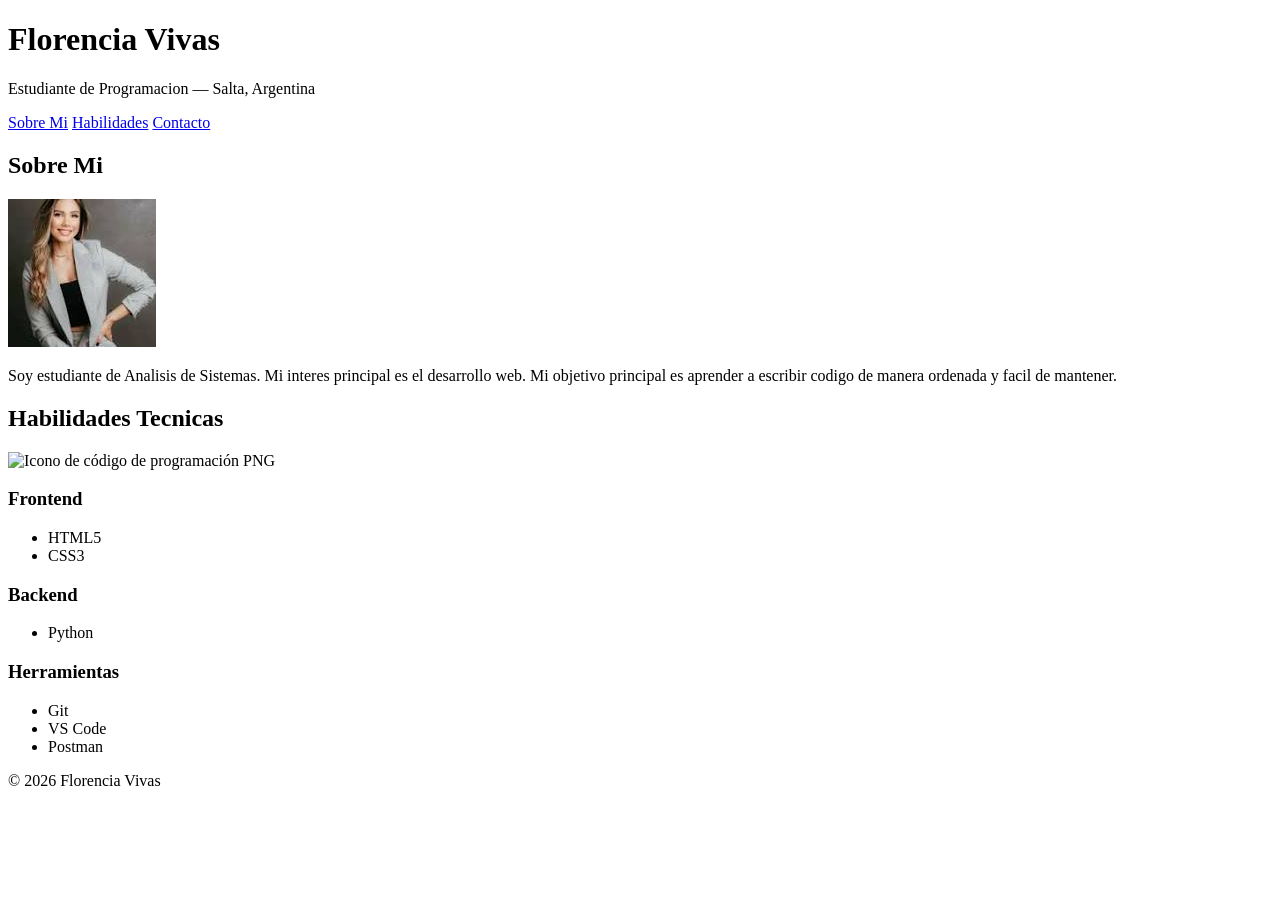
==== index.html @ e8586300 "Add files via upload" ====
<!DOCTYPE html>
<html lang="es">
<head>
 <meta charset="UTF-8">
 <meta name="viewport" content="width=device-width, initial-scale=1.0">
 <title>Florencia Vivas — Mi Primer Sitio</title>
 <link rel="stylesheet" href="style.css">
</head>  
<body>
 <header>

<h1>Florencia Vivas</h1>
 <p>Estudiante de Programacion — Salta, Argentina</p>
 </header>
 <nav>
 <a href="#sobre-mi">Sobre Mi</a>
 <a href="#intereses">Habilidades</a>
 <a href="#contacto">Contacto</a>
 </nav>
 <main>
 <section id="sobre-mi">
 <h2>Sobre Mi</h2>
 <img src="[data-uri]" 
 alt="Foto de Florencia Vivas">
 <p>Soy estudiante de Analisis de Sistemas. Mi interes principal es el desarrollo web. 
    Mi objetivo principal es aprender a escribir codigo de manera ordenada y facil de mantener.
 </p>
 </section>
 </main>
 <footer>
 <link rel="stylesheet">
 <style>
   * {
     box-sizing: border-box;
   }
 </style>

 <section id="Habilidades">
 <h2>Habilidades Tecnicas</h2>
 <img src="https://encrypted-tbn0.gstatic.com/images?q=tbn:ANd9GcQ-_fTBBXK3Xc1W5KxcZQ2_pjxvPH1rKwiwuQ&s" alt="Icono de código de programación PNG">
 <h3>Frontend</h3>
 <ul>
 <li>HTML5</li>
 <li>CSS3</li>
 </ul>

 <h3>Backend</h3>
 <ul>
 <li>Python</li>
 </ul>
 </section>

 <h3>Herramientas</h3>
 <ul>
 <li>Git</li>
 <li>VS Code</li>
 <li>Postman</li>
 </ul>
 <p>&copy; 2026 Florencia Vivas</p>
 <html>
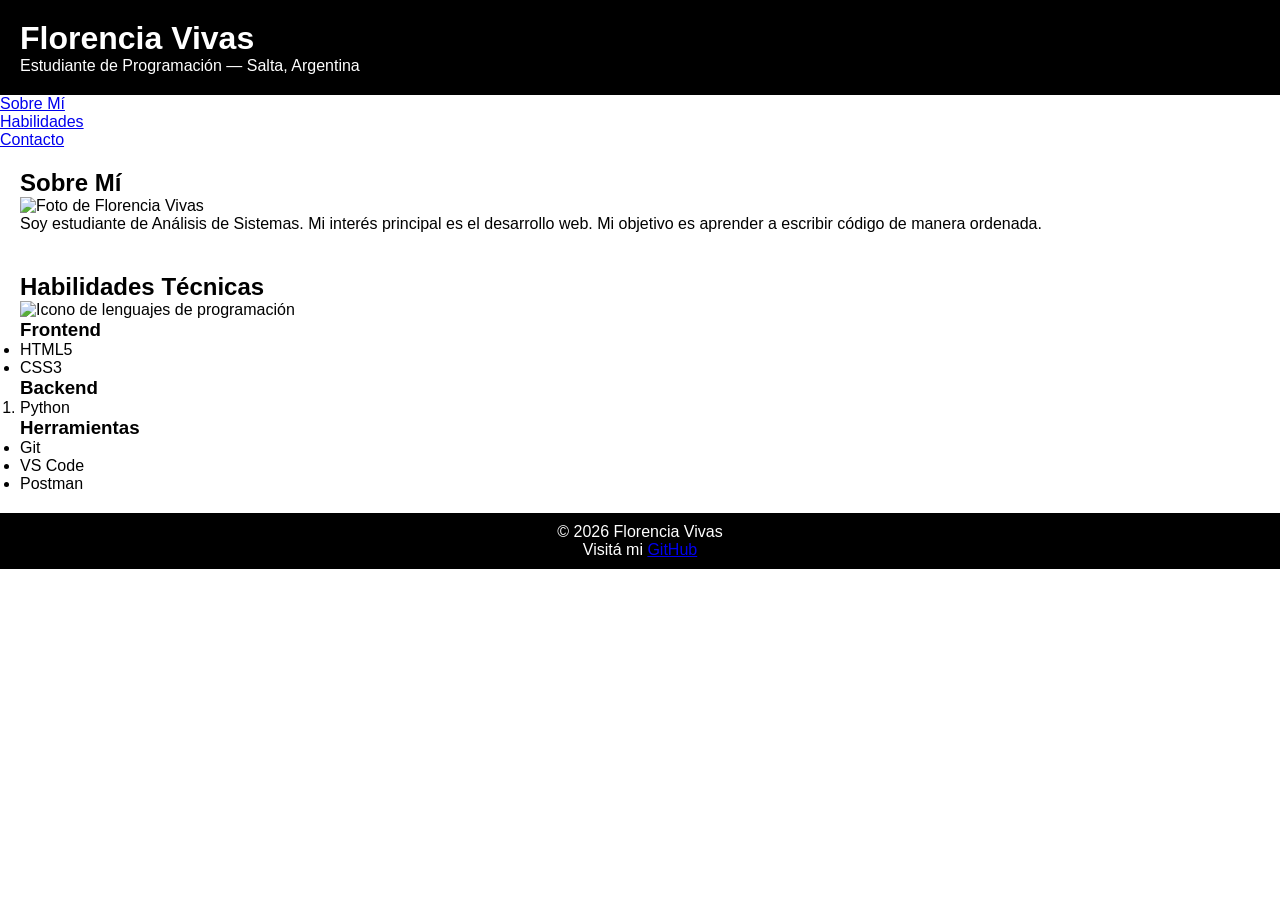
==== commit b625e276: "Refactor index.html structure and content" ====
--- a/index.html
+++ b/index.html
@@ -1,61 +1,61 @@
-
- <!DOCTYPE html>
+<!DOCTYPE html>
 <html lang="es">
 <head>
- <meta charset="UTF-8">
- <meta name="viewport" content="width=device-width, initial-scale=1.0">
- <title>Florencia Vivas — Mi Primer Sitio</title>
- <link rel="stylesheet" href="style.css">
-</head>  
+    <meta charset="UTF-8">
+    <meta name="viewport" content="width=device-width, initial-scale=1.0">
+    <title>Florencia Vivas — Mi Primer Sitio</title>
+    <link rel="stylesheet" href="style.css">
+</head>
 <body>
- <header>
 
-<h1>Florencia Vivas</h1>
- <p>Estudiante de Programacion — Salta, Argentina</p>
- </header>
- <nav>
- <a href="#sobre-mi">Sobre Mi</a>
- <a href="#intereses">Habilidades</a>
- <a href="#contacto">Contacto</a>
- </nav>
- <main>
- <section id="sobre-mi">
- <h2>Sobre Mi</h2>
- <img src="[data-uri]" 
- alt="Foto de Florencia Vivas">
- <p>Soy estudiante de Analisis de Sistemas. Mi interes principal es el desarrollo web. 
-    Mi objetivo principal es aprender a escribir codigo de manera ordenada y facil de mantener.
- </p>
- </section>
- </main>
- <footer>
- <link rel="stylesheet">
- <style>
-   * {
-     box-sizing: border-box;
-   }
- </style>
+    <header>
+        <h1>Florencia Vivas</h1>
+        <p>Estudiante de Programación — Salta, Argentina</p>
+    </header>
 
- <section id="Habilidades">
- <h2>Habilidades Tecnicas</h2>
- <img src="https://encrypted-tbn0.gstatic.com/images?q=tbn:ANd9GcQ-_fTBBXK3Xc1W5KxcZQ2_pjxvPH1rKwiwuQ&s" alt="Icono de código de programación PNG">
- <h3>Frontend</h3>
- <ul>
- <li>HTML5</li>
- <li>CSS3</li>
- </ul>
+    <nav>
+        <ul>
+            <li><a href="#sobre-mi">Sobre Mí</a></li>
+            <li><a href="#habilidades">Habilidades</a></li>
+            <li><a href="#contacto">Contacto</a></li>
+        </ul>
+    </nav>
 
- <h3>Backend</h3>
- <ul>
- <li>Python</li>
- </ul>
- </section>
+    <main>
+        <section id="sobre-mi">
+            <h2>Sobre Mí</h2>
+            <img src="tu-foto.jpg" alt="Foto de Florencia Vivas">
+            <p>Soy estudiante de Análisis de Sistemas. Mi interés principal es el desarrollo web. Mi objetivo es aprender a escribir código de manera ordenada.</p>
+        </section>
 
- <h3>Herramientas</h3>
- <ul>
- <li>Git</li>
- <li>VS Code</li>
- <li>Postman</li>
- </ul>
- <p>&copy; 2026 Florencia Vivas</p>
- <html>+        <section id="habilidades">
+            <h2>Habilidades Técnicas</h2>
+            <img src="icono-codigo.png" alt="Icono de lenguajes de programación">
+            
+            <h3>Frontend</h3>
+            <ul>
+                <li>HTML5</li>
+                <li>CSS3</li>
+            </ul>
+
+            <h3>Backend</h3>
+            <ol>
+                <li>Python</li>
+            </ol>
+
+            <h3>Herramientas</h3>
+            <ul>
+                <li>Git</li>
+                <li>VS Code</li>
+                <li>Postman</li>
+            </ul>
+        </section>
+    </main>
+
+    <footer>
+        <p>&copy; 2026 Florencia Vivas</p>
+        <p>Visitá mi <a href="https://github.com/tu-usuario" target="_blank">GitHub</a></p>
+    </footer>
+
+</body>
+</html>
--- a/style.css
+++ b/style.css
@@ -0,0 +1,37 @@
+
+/* 3.a Reset básico */
+* {
+    margin: 0;
+    padding: 0;
+    box-sizing: border-box;
+}
+
+/* 3.b Tipografía */
+body {
+    font-family: Arial, sans-serif;
+}
+
+/* 3.c Header con fondo oscuro y texto claro */
+header {
+    background-color: black;
+    color: white;
+    padding: 20px;
+}
+
+/* 3.d Selector de elemento */
+section {
+    padding: 20px;
+}
+
+/* 3.e Footer con fondo oscuro */
+footer {
+    background-color: black;
+    color: white;
+    padding: 10px;
+    text-align: center;
+}
+
+/* 3.f Pseudoclase hover */
+nav a:hover {
+    color: red;
+}
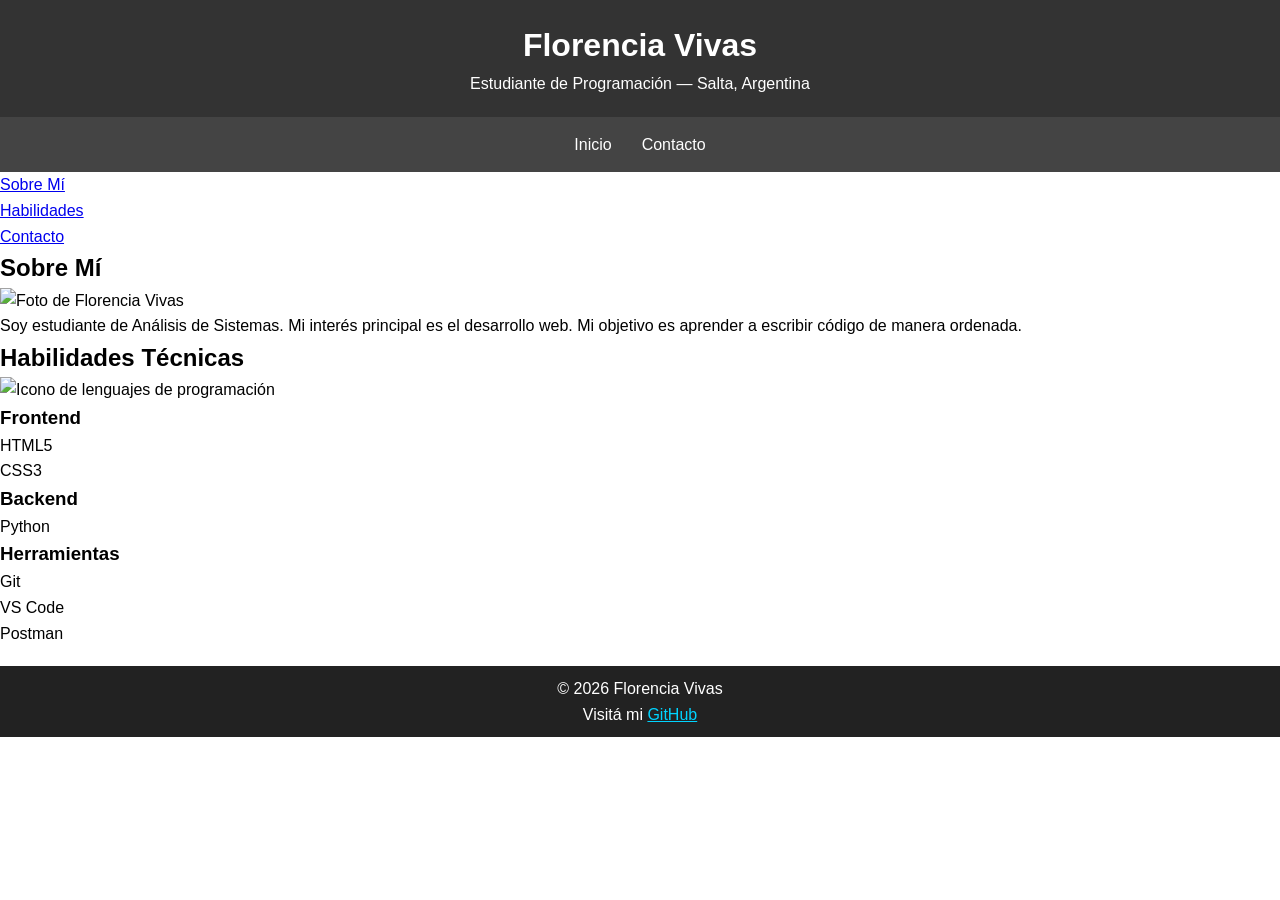
==== commit 70e22ad7: "Fix HTML structure and navigation links" ====
--- a/index.html
+++ b/index.html
@@ -13,7 +13,10 @@
         <p>Estudiante de Programación — Salta, Argentina</p>
     </header>
 
-    <nav>
+    <nav><ul>
+    <li><a href="index.html">Inicio</a></li>
+    <li><a href="contact.html">Contacto</a></li> </ul>
+     </nav>
         <ul>
             <li><a href="#sobre-mi">Sobre Mí</a></li>
             <li><a href="#habilidades">Habilidades</a></li>
--- a/style.css
+++ b/style.css
@@ -1,37 +1,54 @@
-
-/* 3.a Reset básico */
+/* (a) Reset básico */
 * {
+    box-sizing: border-box;
     margin: 0;
     padding: 0;
-    box-sizing: border-box;
 }
 
-/* 3.b Tipografía */
+/* (b) Tipografía (puedes usar una del sistema o Google Fonts) */
 body {
     font-family: Arial, sans-serif;
+    line-height: 1.6;
 }
 
-/* 3.c Header con fondo oscuro y texto claro */
+/* (c) Colores para el header */
 header {
-    background-color: black;
-    color: white;
+    background-color: #333; /* fondo oscuro */
+    color: #fff;            /* texto claro */
     padding: 20px;
-}
-
-/* 3.d Selector de elemento */
-section {
-    padding: 20px;
-}
-
-/* 3.e Footer con fondo oscuro */
-footer {
-    background-color: black;
-    color: white;
-    padding: 10px;
     text-align: center;
 }
 
-/* 3.f Pseudoclase hover */
+/* (d) Estilizar selectores (Elemento, Clase) */
+nav ul {
+    list-style: none;
+    background: #444;
+    display: flex;
+    justify-content: center;
+}
+
+nav a {
+    color: white;
+    text-decoration: none;
+    padding: 15px;
+    display: block;
+}
+
+/* (f) Pseudo-clase :hover en los enlaces */
 nav a:hover {
-    color: red;
-}+    background-color: #555;
+    color: #00d4ff;
+}
+
+/* (e) Footer con fondo oscuro */
+footer {
+    background-color: #222;
+    color: white;
+    text-align: center;
+    padding: 10px;
+    margin-top: 20px;
+}
+
+footer a {
+    color: #00d4ff;
+}
